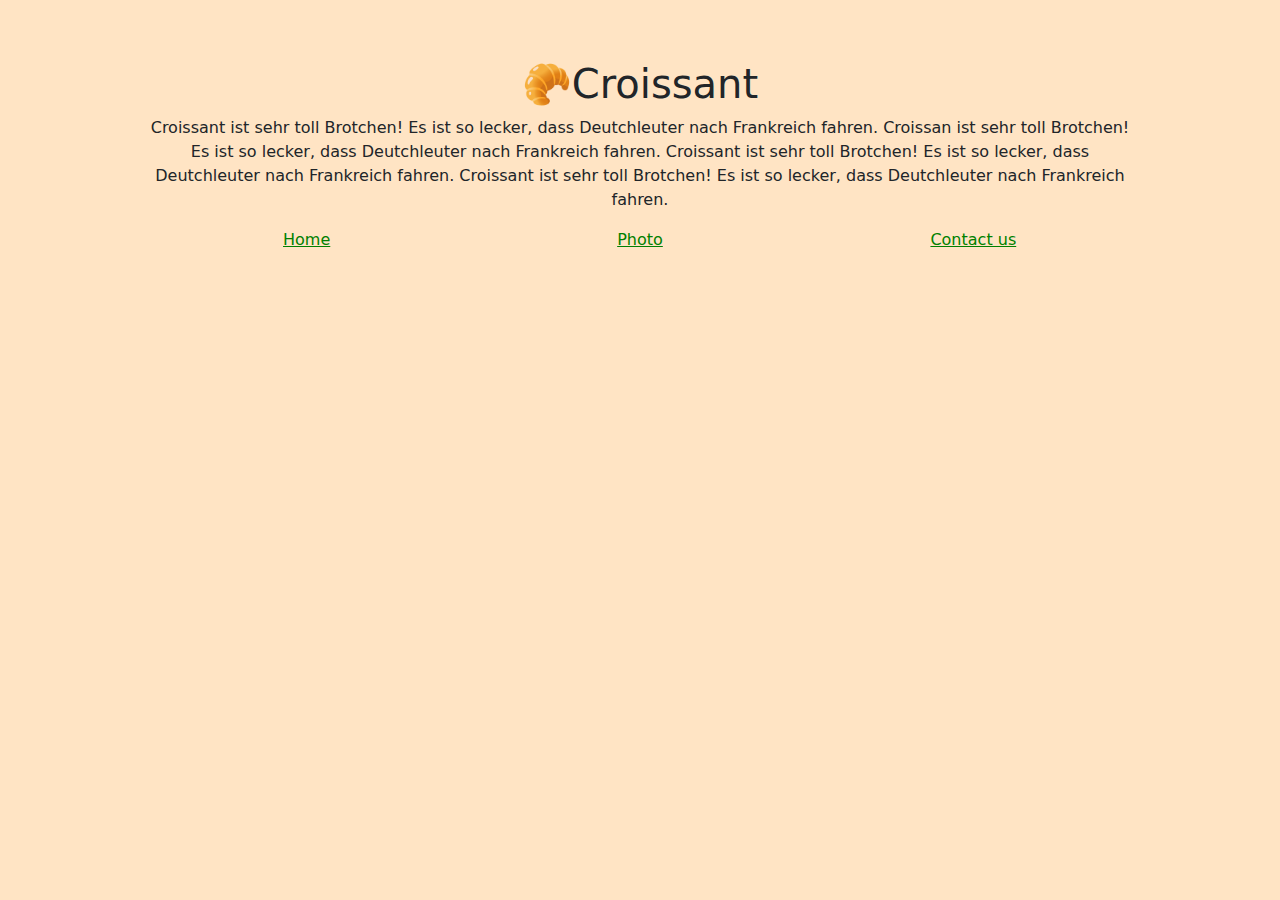
==== index.html @ a25af08a "Created web structure" ====
<!DOCTYPE html>
<html lang="en">
  <head>
    <meta charset="UTF-8" />
    <meta name="viewport" content="width=device-width, initial-scale=1.0" />
    <title>Croissant Home</title>
    <link
      href="https://cdn.jsdelivr.net/npm/bootstrap@5.3.3/dist/css/bootstrap.min.css"
      rel="stylesheet"
      integrity="sha384-QWTKZyjpPEjISv5WaRU9OFeRpok6YctnYmDr5pNlyT2bRjXh0JMhjY6hW+ALEwIH"
      crossorigin="anonymous"
    />
    <link rel="stylesheet" href="styles/styles.css" type="text/css" />
  </head>
  <body>
    <h1>🥐Croissant</h1>
    <div class="text">
      <p>
        Croissant ist sehr toll Brotchen! Es ist so lecker, dass Deutchleuter
        nach Frankreich fahren. Croissan ist sehr toll Brotchen! Es ist so
        lecker, dass Deutchleuter nach Frankreich fahren. Croissant ist sehr
        toll Brotchen! Es ist so lecker, dass Deutchleuter nach Frankreich
        fahren. Croissant ist sehr toll Brotchen! Es ist so lecker, dass
        Deutchleuter nach Frankreich fahren.
      </p>
    </div>

    <div class="container text-center">
      <div class="row">
        <a href="index.html" class="col">Home</a>
        <a href="photo.html" class="col">Photo</a>
        <a href="contact.html" class="col">Contact us</a>
      </div>
    </div>
  </body>
</html>
---- styles/styles.css ----
h1 {
  margin-top: 60px;
  text-align: center;
}

body {
  background-color: bisque;
}

img {
  display: block;
  margin: 60px auto 40px auto;
  border-radius: 15px;
  max-width: 400px;
}

a {
  color: green;
}

.text {
  max-width: 1000px;
  margin: 0 auto;
  text-align: center;
}

.container {
  margin-top: 40px;
  max-width: 1000px;
  margin: 0 auto;
}

.mail {
  color: blue;
}
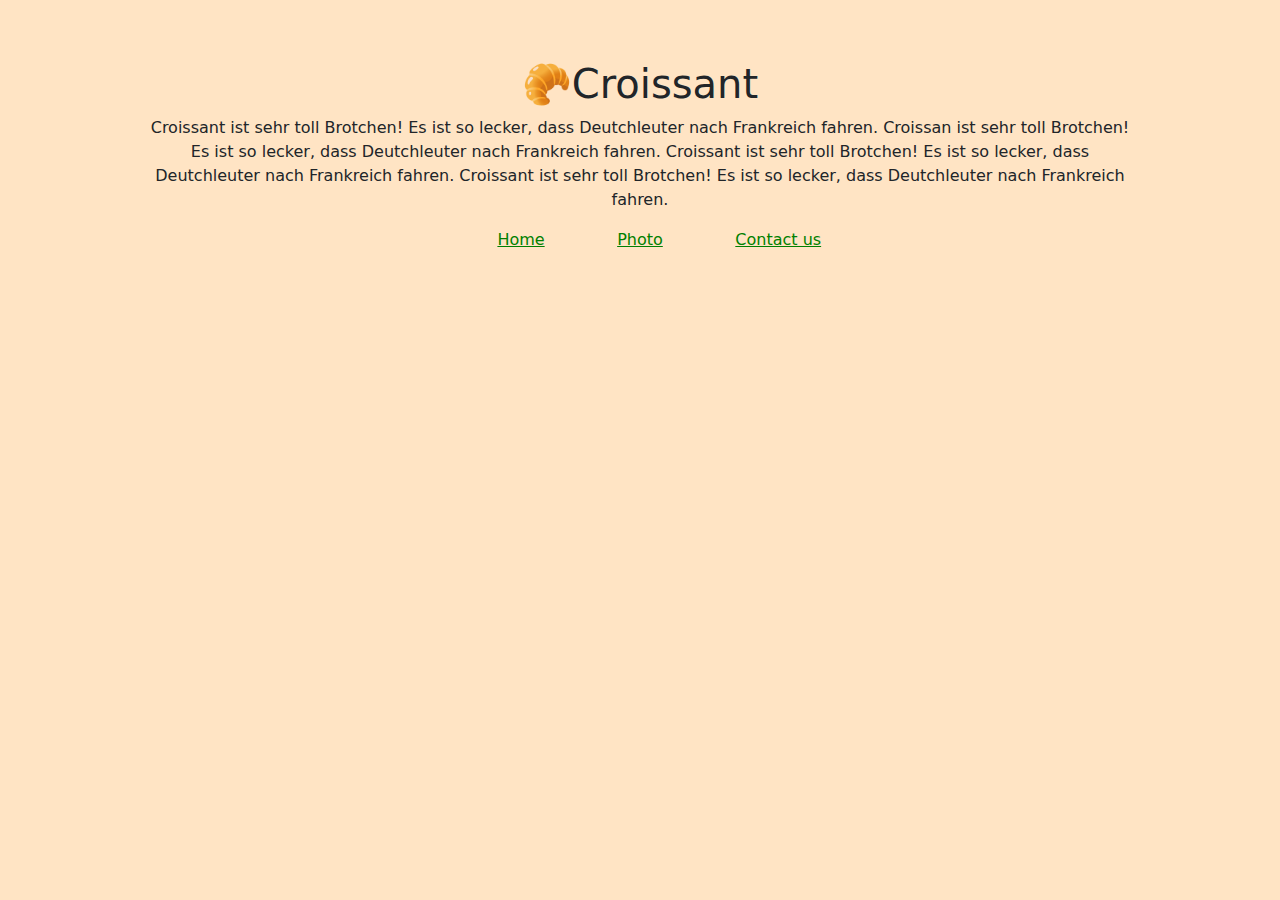
==== commit dd4b3342: "SEO Optimization" ====
--- a/index.html
+++ b/index.html
@@ -3,7 +3,11 @@
   <head>
     <meta charset="UTF-8" />
     <meta name="viewport" content="width=device-width, initial-scale=1.0" />
-    <title>Croissant Home</title>
+    <meta
+      name="description"
+      content="The history of Croissant bakery. Receipts. Receipts for searching the best cafe with croissants"
+    />
+    <title>Main Page - All Information about Croissant</title>
     <link
       href="https://cdn.jsdelivr.net/npm/bootstrap@5.3.3/dist/css/bootstrap.min.css"
       rel="stylesheet"
@@ -27,9 +31,21 @@
 
     <div class="container text-center">
       <div class="row">
-        <a href="index.html" class="col">Home</a>
-        <a href="photo.html" class="col">Photo</a>
-        <a href="contact.html" class="col">Contact us</a>
+        <a
+          href="index.html"
+          class="col-5 text-end"
+          title="Home Page - Croissant.com"
+          >Home</a
+        >
+        <a href="photo.html" class="col-2" title="Photos on the Croissant.com"
+          >Photo</a
+        >
+        <a
+          href="contact.html"
+          class="col-5 text-start"
+          title="Contacts on the Croissant.com"
+          >Contact us</a
+        >
       </div>
     </div>
   </body>
